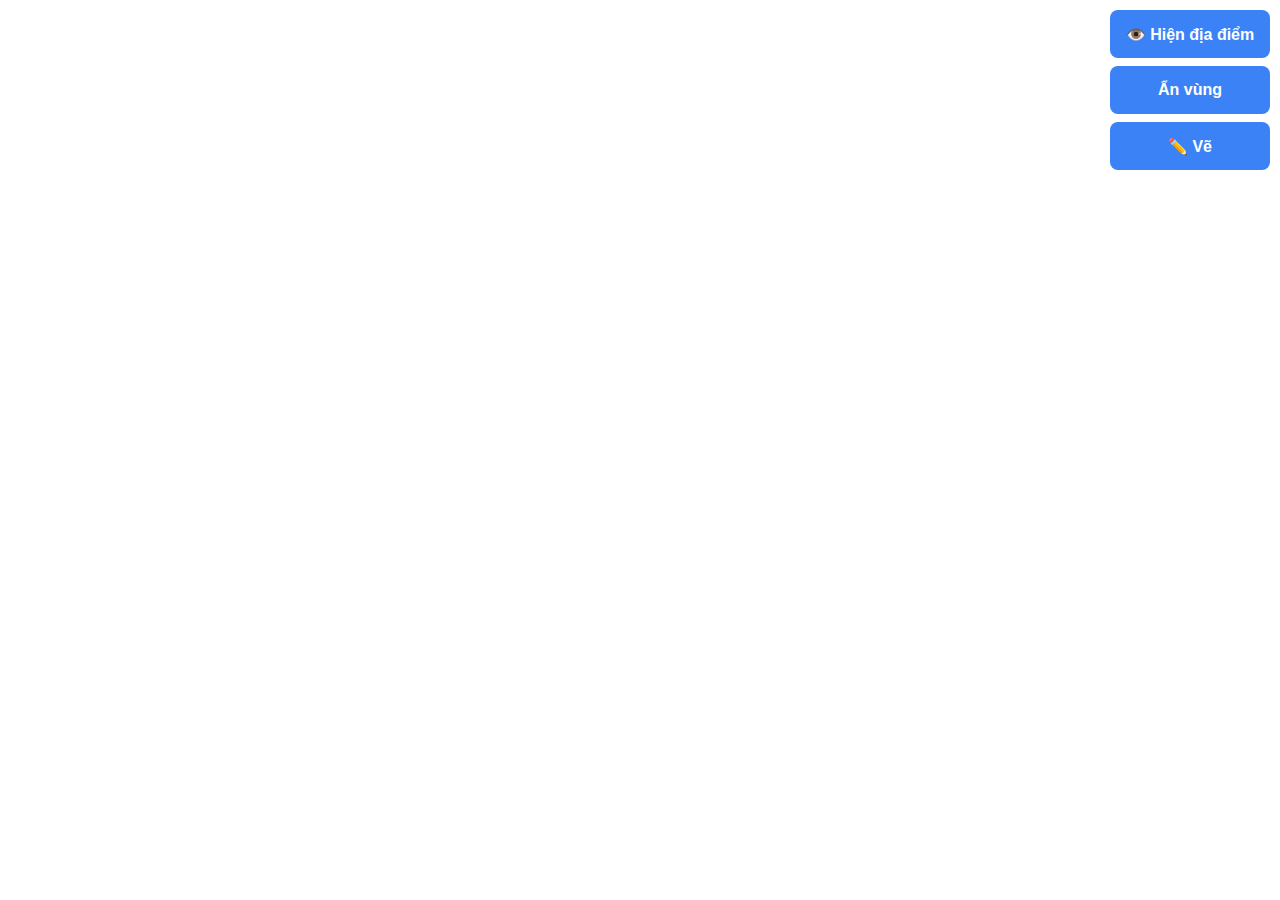
==== lab-1/index.html @ 5f35899e "draw func" ====
<html></html>

<head>
  <meta charset="utf-8" />
  <meta name="viewport" content="initial-scale=1, maximum-scale=1, user-scalable=no" />
  <title>Nhóm 6 - ... </title>
  <style>
    html,
    body,
    #viewDiv {
      padding: 0;
      margin: 0;
      height: 100%;
      width: 100%;
    }
  </style>

  <link rel="stylesheet" href="https://js.arcgis.com/4.15/esri/themes/light/main.css" />
  <link rel="stylesheet" href="./index.css" />
  <script src="https://js.arcgis.com/4.15/"></script>

  <script type="module">
    // import data layers
    import places from "./places/index.js";
    import streets from "./streets/index.js";
    import districts from "./districts/index.js";

    // Debounce function for scroll events
    function debounce(func, delay) {
      let debounceTimeout;
      return function (...args) {
        clearTimeout(debounceTimeout);
        debounceTimeout = setTimeout(() => func.apply(this, args), delay);
      };
    }

    require(["esri/Map", "esri/views/MapView", "esri/Graphic", "esri/layers/GraphicsLayer", "esri/geometry/Polyline"], function (Map, MapView, Graphic, GraphicsLayer, Polyline) {
      // create map
      var map = new Map({
        basemap: "topo-vector",
      });

      // create view
      var view = new MapView({
        container: "viewDiv",
        map: map,
        center: [106.69508635065, 10.851985339727143],
        zoom: 10,
        highlightOptions: {
          color: "rgb(123, 211, 234)",
        },
      });

      // create graphic
      var createGraphic = function (data) {
        return new Graphic({
          geometry: data,
          symbol: data.symbol,
          attributes: data,
          popupTemplate: data.popupTemplate,
        });
      };

      // Tạo lớp huyện (graphicsLayer cho huyện)
      var districtLayer = new GraphicsLayer();
      districts.forEach(function (data) {
        districtLayer.add(createGraphic(data));
      });

      // Hàm xử ẩn/hiện huyện
      var isDistrictVisible = true;
      var toggleAreaButton = document.getElementById('toggleAreaButton');
      toggleAreaButton.addEventListener('click', function () {
        isDistrictVisible = !isDistrictVisible;
        districtLayer.visible = isDistrictVisible;
        toggleAreaButton.textContent = isDistrictVisible ? "Ẩn vùng" : "👁️ Hiện vùng";
      });

      // Thêm lớp huyện vào bản đồ
      map.add(districtLayer);

      var streetLayer = new GraphicsLayer();

      // Thêm lớp vẽ street vào bản đồ
      map.add(streetLayer);

      // add streets
      streets.forEach(function (data) {
        streetLayer.add(createGraphic(data));
      });

      map.add(streetLayer);

      // create points layer
      var pointsLayer = new GraphicsLayer();
      pointsLayer.visible = false; // Hidden initially

      places.forEach(function (place) {
        place.forEach(function (data) {
          pointsLayer.add(createGraphic(data));
        });
      });

      map.add(pointsLayer);


      // Toggle points visibility
      var isPointsVisible = false;
      var toggleButton = document.getElementById('toggleButton');

      toggleButton.addEventListener('click', function () {
        isPointsVisible = !isPointsVisible;
        pointsLayer.visible = isPointsVisible;
        toggleButton.textContent = isPointsVisible ? "Ẩn địa điểm" : "👁️ Hiển địa điểm";
      });

      // Copy text to clipboard function
      function copyTextToClipboard(text) {
        navigator.clipboard.writeText(text).then(
          function () {
            console.log("Copying to clipboard was successful!");
          },
          function (err) {
            console.error("Could not copy text: ", err);
          }
        );
      }

      // Drawing line functionality
      // Drawing line functionality
      var isDrawing = false;
      var polylinePoints = []; // Store clicked points
      var string_points = ""; // String format for clipboard
      var lineGraphic = null; // Reference to the current line graphic
      var lineLayer = new GraphicsLayer();
      map.add(lineLayer);

      // Toggle drawing mode
      drawLineButton.addEventListener('click', function () {
        isDrawing = !isDrawing;
        drawLineButton.textContent = isDrawing ? "✍️ Đang vẽ" : "✏️ Vẽ";

        // Khi kết thúc chế độ vẽ, không reset polylinePoints và string_points.
        // Chỉ cần reset khi người dùng muốn bắt đầu vẽ lại một line mới (không phải khi tắt chế độ vẽ).
        if (!isDrawing) {
          // Bạn có thể giữ nguyên các line đã vẽ trên bản đồ mà không xóa đi.
          // Không xóa lineGraphic ở đây
          console.log("Kết thúc chế độ vẽ, các line vẫn giữ nguyên.");
        }
      });

      // Handle map double-clicks for drawing
      view.on("double-click", function (event) {
        if (isDrawing) {
          event.stopPropagation(); // Prevent default zoom on double-click

          // Get coordinates of clicked point
          const lng = event.mapPoint.longitude.toFixed(8);
          const lat = event.mapPoint.latitude.toFixed(8);
          const point = [lng, lat];

          // Add point to the polyline and string format
          polylinePoints.push([parseFloat(lng), parseFloat(lat)]);
          string_points += `[${lng}, ${lat}],`;

          // Remove the old line if it exists (chỉ xóa line nếu bạn muốn vẽ mới)
          if (lineGraphic) {
            lineLayer.remove(lineGraphic);
          }

          // If there are at least two points, draw the line
          if (polylinePoints.length > 1) {
            var polyline = new Polyline({
              paths: [polylinePoints],
            });

            lineGraphic = new Graphic({
              geometry: polyline,
              symbol: {
                type: "simple-line",
                color: [0, 0, 0], // Black
                width: 1,
              },
            });

            // Add the line to the map
            lineLayer.add(lineGraphic);
          }

          // Copy points to clipboard
          copyTextToClipboard(string_points);
        }
      });

      // Handle Ctrl+Z to undo the last point
      document.addEventListener('keydown', function (event) {
        if (event.ctrlKey && event.key === 'z') {
          if (polylinePoints.length > 0) {
            // Remove the last point from polylinePoints
            polylinePoints.pop();

            // Update the string_points for clipboard
            string_points = polylinePoints.map(pt => `[${pt[0].toFixed(8)}, ${pt[1].toFixed(8)}]`).join(",") + ",";

            // Remove the old line graphic
            if (lineGraphic) {
              lineLayer.remove(lineGraphic);
            }

            // If there are at least two points, draw the updated line
            if (polylinePoints.length > 1) {
              var polyline = new Polyline({
                paths: [polylinePoints],
              });

              lineGraphic = new Graphic({
                geometry: polyline,
                symbol: {
                  type: "simple-line",
                  color: [0, 0, 0], // Black
                  width: 1,
                },
              });

              lineLayer.add(lineGraphic);
            }

            // Update clipboard with new points
            copyTextToClipboard(string_points);
          }
        }
      });


      // Copy text to clipboard function
      // function copyTextToClipboard(text) {
      //   navigator.clipboard.writeText(text).then(
      //     function () {
      //       console.log("Copying to clipboard was successful!");
      //     },
      //     function (err) {
      //       console.error("Could not copy text: ", err);
      //     }
      //   );
      // }
    });
  </script>
</head>

<body>
  <div id="viewDiv"></div>
  <div class="button-action">
    <button id="toggleButton">👁️ Hiện địa điểm</button>
    <button id="toggleAreaButton"> Ẩn vùng</button>
    <button id="drawLineButton">✏️ Vẽ</button>
  </div>
</body>

</html>
---- lab-1/index.css ----
.button-action {
    position: absolute;
    top: 10px;
    right: 10px;
    z-index: 100!important;
    display: grid;
    gap: .5rem;
}

button {
    z-index: 100!important;
    background-color: #3b82f6;
    color: #fff;
    border: none;
    cursor: pointer;
    border-radius: 8px;
    transition: 0.3s;
    padding: 0.25rem;
    width: 10rem;
    height: 3rem;
    font-size: 1rem;
    font-weight: bold;
}

button:hover {
    box-shadow: 0 0 0 5px #3b83f65f;
}
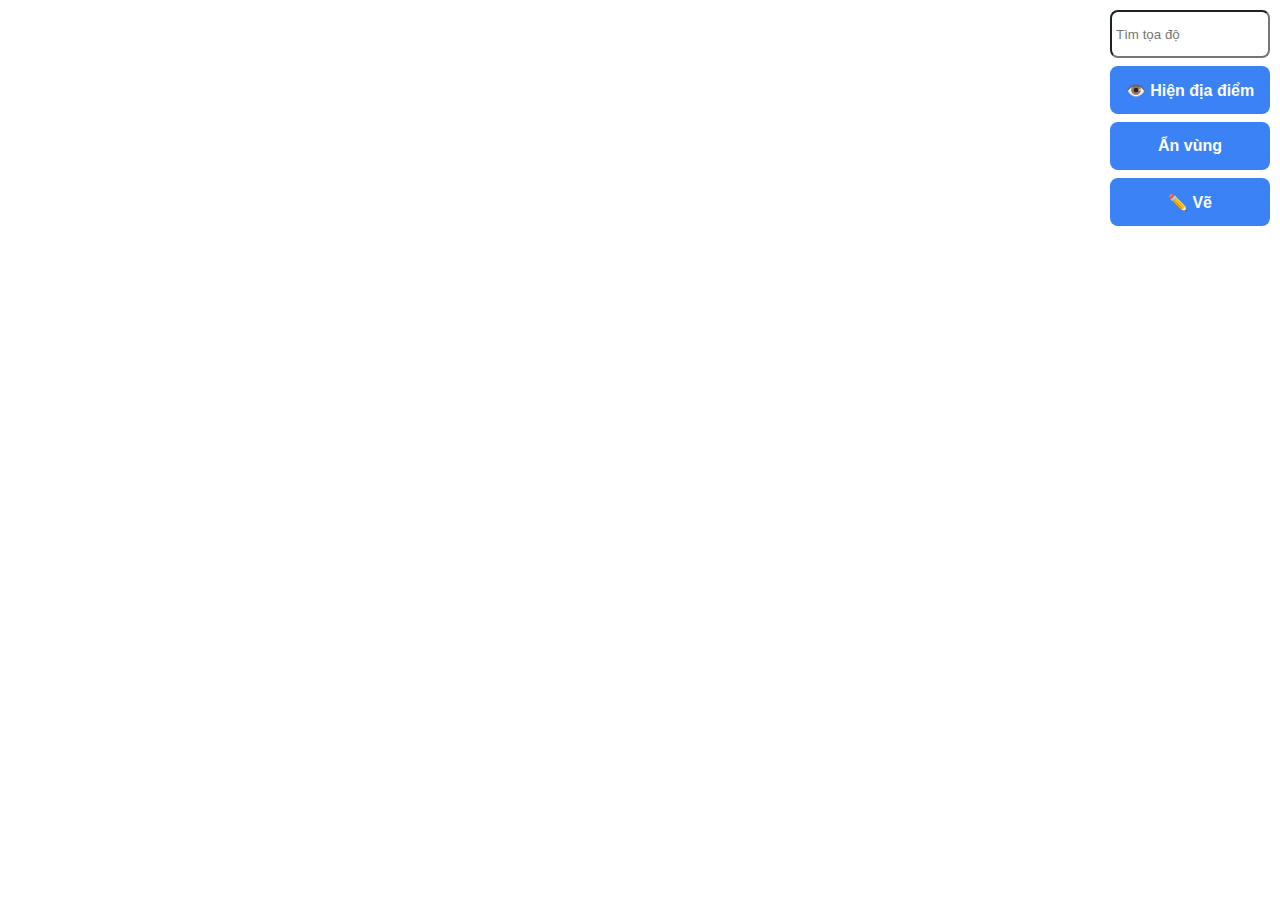
==== commit d1e4e968: "find locate from input" ====
--- a/lab-1/index.html
+++ b/lab-1/index.html
@@ -1,4 +1,6 @@
-<html></html>
+<html>
+
+</html>
 
 <head>
   <meta charset="utf-8" />
@@ -231,6 +233,67 @@
         }
       });
 
+      // Symbol cho điểm tìm kiếm
+      const FINDPLACE_SYMBOL = {
+        type: "simple-marker",
+        color: [255, 0, 0],  // Màu đỏ
+        size: 8,
+        outline: {
+          color: [0, 0, 0],
+          width: 1
+        }
+      };
+
+      // Lớp đồ họa để hiển thị điểm
+      var findPlaceLayer = new GraphicsLayer();
+      map.add(findPlaceLayer);
+
+      // Xử lý sự kiện Enter để tìm tọa độ
+      document.getElementById('findLocated').addEventListener('keypress', function (event) {
+        if (event.key === 'Enter') {
+          var input = event.target.value;
+
+          // Xử lý chuỗi tọa độ và chuyển thành array [lng, lat]
+          try {
+            var coords = JSON.parse(input);
+            if (Array.isArray(coords) && coords.length === 2) {
+              var lng = parseFloat(coords[0]);
+              var lat = parseFloat(coords[1]);
+
+              if (!isNaN(lng) && !isNaN(lat)) {
+                // Xóa các điểm trước đó nếu có
+                findPlaceLayer.removeAll();
+
+                // Tạo điểm mới với tọa độ được nhập
+                var pointGraphic = new Graphic({
+                  geometry: {
+                    type: "point",
+                    longitude: lng,
+                    latitude: lat
+                  },
+                  symbol: FINDPLACE_SYMBOL
+                });
+
+                // Thêm điểm vào layer và hiển thị
+                findPlaceLayer.add(pointGraphic);
+
+                // Zoom tới vị trí điểm vừa tìm
+                view.goTo({
+                  center: [lng, lat],
+                  zoom: 15  // Bạn có thể thay đổi mức zoom tùy ý
+                });
+              } else {
+                alert("Tọa độ không hợp lệ");
+              }
+            } else {
+              alert("Vui lòng nhập tọa độ đúng định dạng [lng, lat]");
+            }
+          } catch (error) {
+            alert("Lỗi khi phân tích tọa độ. Vui lòng nhập tọa độ dưới dạng [lng, lat]");
+          }
+        }
+      });
+
 
       // Copy text to clipboard function
       // function copyTextToClipboard(text) {
@@ -250,6 +313,7 @@
 <body>
   <div id="viewDiv"></div>
   <div class="button-action">
+    <input id="findLocated" name="findLocated" placeholder="Tìm tọa độ" />
     <button id="toggleButton">👁️ Hiện địa điểm</button>
     <button id="toggleAreaButton"> Ẩn vùng</button>
     <button id="drawLineButton">✏️ Vẽ</button>
--- a/lab-1/index.css
+++ b/lab-1/index.css
@@ -2,13 +2,20 @@
     position: absolute;
     top: 10px;
     right: 10px;
-    z-index: 100!important;
+    z-index: 100 !important;
     display: grid;
     gap: .5rem;
 }
 
+input {
+    width: 10rem;
+    height: 3rem;
+    border-radius: 8px;
+    padding: 0.25rem;
+}
+
 button {
-    z-index: 100!important;
+    z-index: 100 !important;
     background-color: #3b82f6;
     color: #fff;
     border: none;
@@ -24,4 +31,4 @@
 
 button:hover {
     box-shadow: 0 0 0 5px #3b83f65f;
-}
+}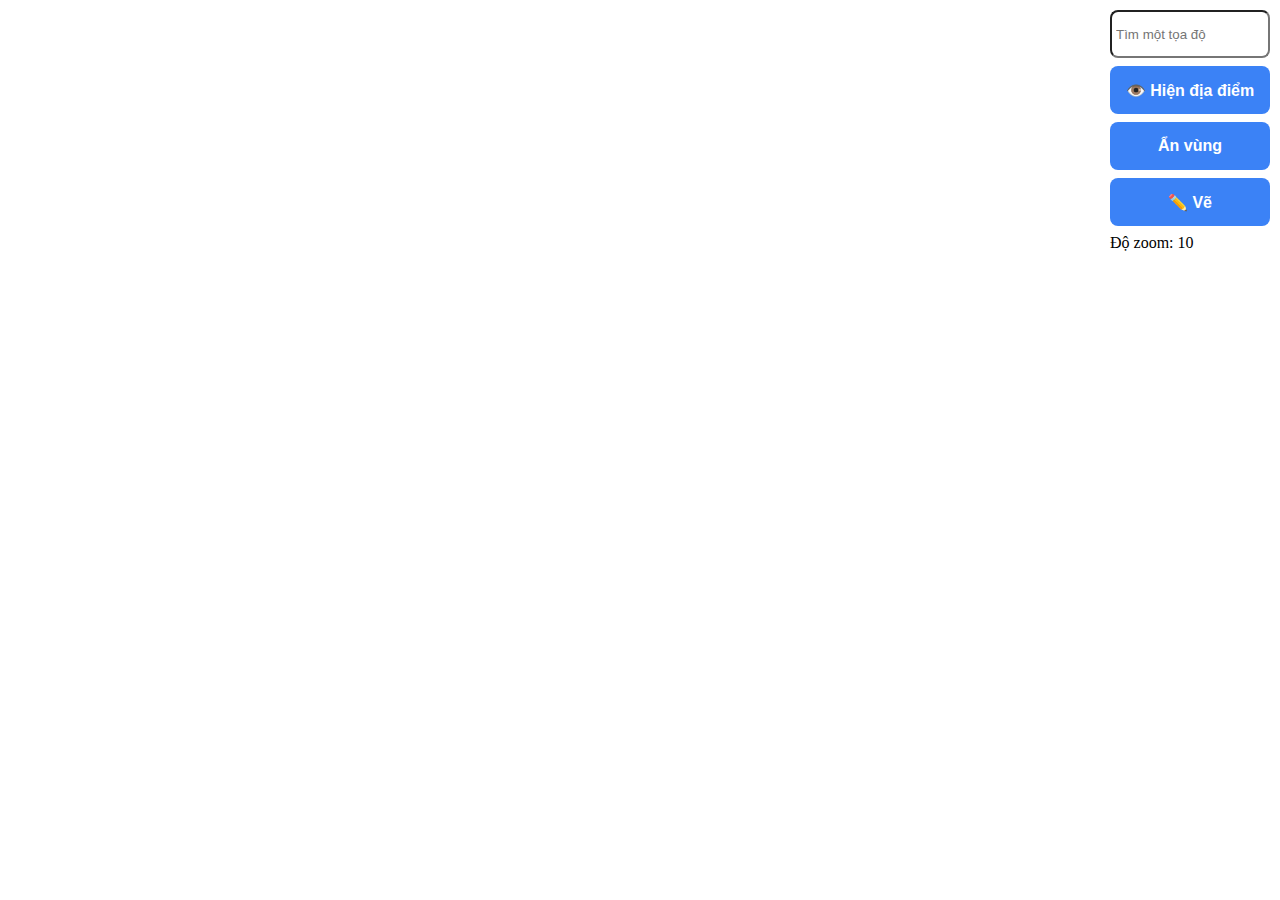
==== commit ad25e198: "zoom listener" ====
--- a/lab-1/index.html
+++ b/lab-1/index.html
@@ -5,7 +5,7 @@
 <head>
   <meta charset="utf-8" />
   <meta name="viewport" content="initial-scale=1, maximum-scale=1, user-scalable=no" />
-  <title>Nhóm 6 - ... </title>
+  <title>IE402.P11.Group6.Lab1 </title>
   <style>
     html,
     body,
@@ -53,6 +53,14 @@
         },
       });
 
+      // Hiển thị độ zoom
+      var zoomSizeElement = document.getElementById('zoomSize');
+
+      // Lắng nghe sự kiện zoom và cập nhật độ zoom
+      view.watch("zoom", function () {
+        zoomSizeElement.textContent = `Độ zoom: ${view.zoom.toFixed(2)}`;
+      });
+
       // create graphic
       var createGraphic = function (data) {
         return new Graphic({
@@ -151,10 +159,10 @@
         }
       });
 
-      // Handle map double-clicks for drawing
-      view.on("double-click", function (event) {
+      // Handle map clicks for drawing
+      view.on("click", function (event) {
         if (isDrawing) {
-          event.stopPropagation(); // Prevent default zoom on double-click
+          event.stopPropagation(); // Prevent default zoom on click
 
           // Get coordinates of clicked point
           const lng = event.mapPoint.longitude.toFixed(8);
@@ -313,10 +321,11 @@
 <body>
   <div id="viewDiv"></div>
   <div class="button-action">
-    <input id="findLocated" name="findLocated" placeholder="Tìm tọa độ" />
+    <input id="findLocated" name="findLocated" placeholder="Tìm một tọa độ" />
     <button id="toggleButton">👁️ Hiện địa điểm</button>
     <button id="toggleAreaButton"> Ẩn vùng</button>
     <button id="drawLineButton">✏️ Vẽ</button>
+    <span id="zoomSize">Độ zoom: 10</span>
   </div>
 </body>
 
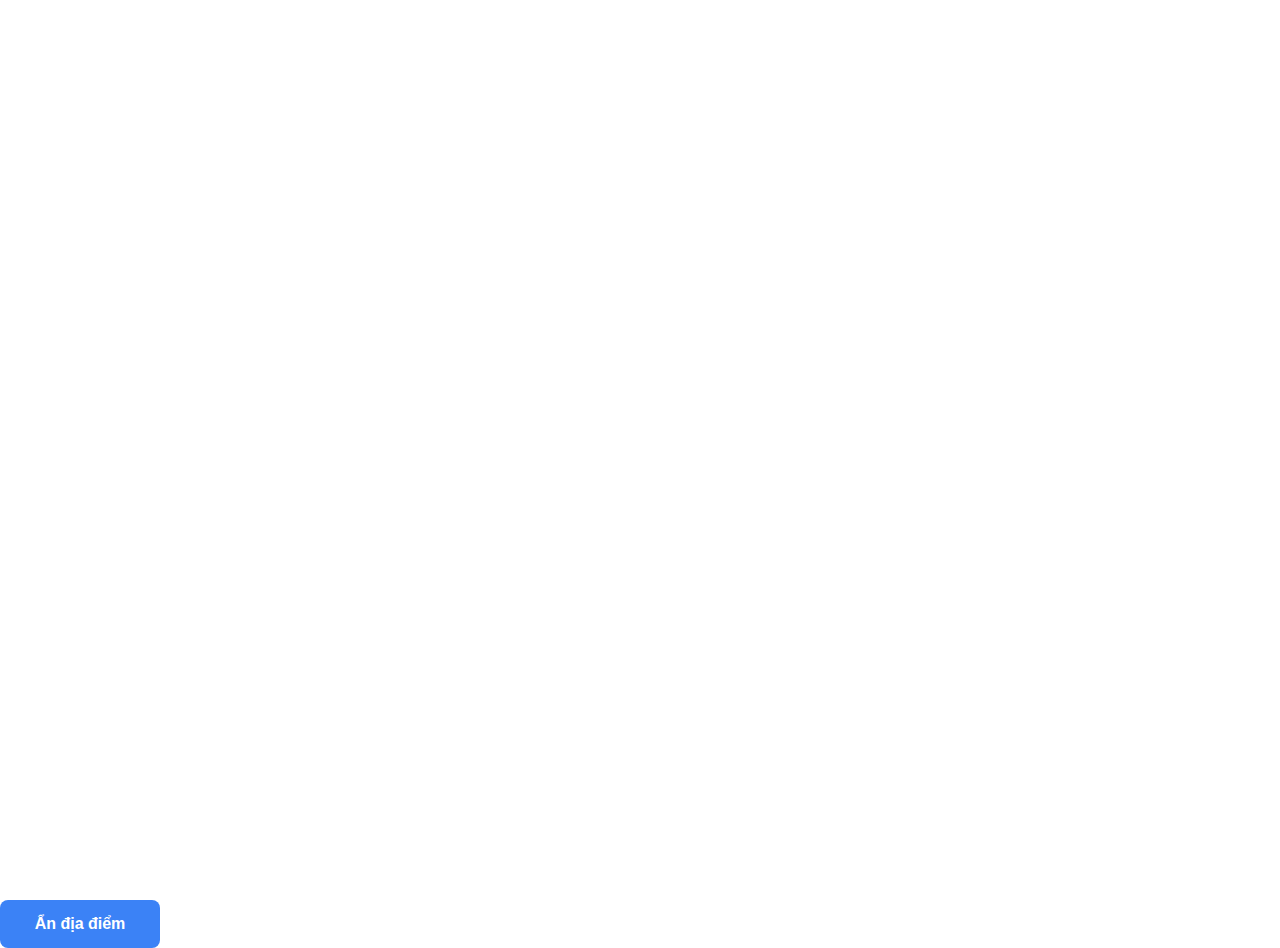
==== commit 274e81b6: "add final 4 district" ====
--- a/lab-1/index.html
+++ b/lab-1/index.html
@@ -1,332 +1,172 @@
 <html>
+  <head>
+    <meta charset="utf-8" />
+    <meta
+      name="viewport"
+      content="initial-scale=1, maximum-scale=1, user-scalable=no"
+    />
+    <title>Nhóm 6 - ...</title>
+    <style>
+      html,
+      body,
+      #viewDiv {
+        padding: 0;
+        margin: 0;
+        height: 100%;
+        width: 100%;
+      }
+    </style>
 
-</html>
+    <link
+      rel="stylesheet"
+      href="https://js.arcgis.com/4.15/esri/themes/light/main.css"
+    />
+    <link rel="stylesheet" href="./index.css" />
+    <script src="https://js.arcgis.com/4.15/"></script>
 
-<head>
-  <meta charset="utf-8" />
-  <meta name="viewport" content="initial-scale=1, maximum-scale=1, user-scalable=no" />
-  <title>IE402.P11.Group6.Lab1 </title>
-  <style>
-    html,
-    body,
-    #viewDiv {
-      padding: 0;
-      margin: 0;
-      height: 100%;
-      width: 100%;
-    }
-  </style>
+    <script type="module">
+      // import
+      // import schools from "./schools/index.js";
+      import places from "./places/index.js";
+      import streets from "./streets/index.js";
+      import districts from "./districts/index.js";
+      import cities from "./cities/index.js";
+      import towns from "./towns/index.js";
 
-  <link rel="stylesheet" href="https://js.arcgis.com/4.15/esri/themes/light/main.css" />
-  <link rel="stylesheet" href="./index.css" />
-  <script src="https://js.arcgis.com/4.15/"></script>
+      // Debounce function for scroll events
+      function debounce(func, delay) {
+        let debounceTimeout;
+        return function (...args) {
+          clearTimeout(debounceTimeout);
+          debounceTimeout = setTimeout(() => func.apply(this, args), delay);
+        };
+      }
 
-  <script type="module">
-    // import data layers
-    import places from "./places/index.js";
-    import streets from "./streets/index.js";
-    import districts from "./districts/index.js";
+      require([
+        "esri/Map",
+        "esri/views/MapView",
+        "esri/Graphic",
+        "esri/layers/GraphicsLayer",
+      ], function (Map, MapView, Graphic, GraphicsLayer) {
+        // create map
+        var map = new Map({
+          basemap: "topo-vector",
+        });
 
-    // Debounce function for scroll events
-    function debounce(func, delay) {
-      let debounceTimeout;
-      return function (...args) {
-        clearTimeout(debounceTimeout);
-        debounceTimeout = setTimeout(() => func.apply(this, args), delay);
-      };
-    }
+        // enable mouse event on map
+        map.on("load", function () {
+          map.graphics.enableMouseEvents();
+        });
 
-    require(["esri/Map", "esri/views/MapView", "esri/Graphic", "esri/layers/GraphicsLayer", "esri/geometry/Polyline"], function (Map, MapView, Graphic, GraphicsLayer, Polyline) {
-      // create map
-      var map = new Map({
-        basemap: "topo-vector",
-      });
+        // create view
+        var view = new MapView({
+          container: "viewDiv",
+          map: map,
+          center: [106.69508635065, 10.851985339727143],
+          zoom: 10,
+          highlightOptions: {
+            color: "rgb(123, 211, 234)",
+          },
+        });
 
-      // create view
-      var view = new MapView({
-        container: "viewDiv",
-        map: map,
-        center: [106.69508635065, 10.851985339727143],
-        zoom: 10,
-        highlightOptions: {
-          color: "rgb(123, 211, 234)",
-        },
-      });
+        // create graphic
+        var createGraphic = function (data) {
+          return new Graphic({
+            geometry: data,
+            symbol: data.symbol,
+            attributes: data,
+            popupTemplate: data.popupTemplate,
+          });
+        };
 
-      // Hiển thị độ zoom
-      var zoomSizeElement = document.getElementById('zoomSize');
+        // create graphics layer
+        var graphicsLayer = new GraphicsLayer();
 
-      // Lắng nghe sự kiện zoom và cập nhật độ zoom
-      view.watch("zoom", function () {
-        zoomSizeElement.textContent = `Độ zoom: ${view.zoom.toFixed(2)}`;
-      });
+        // add districts
+        districts.forEach(function (data) {
+          graphicsLayer.add(createGraphic(data));
+        });
 
-      // create graphic
-      var createGraphic = function (data) {
-        return new Graphic({
-          geometry: data,
-          symbol: data.symbol,
-          attributes: data,
-          popupTemplate: data.popupTemplate,
+        // add streets
+        streets.forEach(function (data) {
+          graphicsLayer.add(createGraphic(data));
         });
-      };
 
-      // Tạo lớp huyện (graphicsLayer cho huyện)
-      var districtLayer = new GraphicsLayer();
-      districts.forEach(function (data) {
-        districtLayer.add(createGraphic(data));
-      });
+        map.add(graphicsLayer);
 
-      // Hàm xử ẩn/hiện huyện
-      var isDistrictVisible = true;
-      var toggleAreaButton = document.getElementById('toggleAreaButton');
-      toggleAreaButton.addEventListener('click', function () {
-        isDistrictVisible = !isDistrictVisible;
-        districtLayer.visible = isDistrictVisible;
-        toggleAreaButton.textContent = isDistrictVisible ? "Ẩn vùng" : "👁️ Hiện vùng";
-      });
+        // create points layer
+        // Tạo pointsLayer
+        var pointsLayer = new GraphicsLayer();
+        pointsLayer.visible = false; // Ẩn các điểm ban đầu
 
-      // Thêm lớp huyện vào bản đồ
-      map.add(districtLayer);
+        places.forEach(function (place) {
+          place.forEach(function (data) {
+            pointsLayer.add(createGraphic(data));
+          });
+        });
 
-      var streetLayer = new GraphicsLayer();
+        map.add(pointsLayer);
 
-      // Thêm lớp vẽ street vào bản đồ
-      map.add(streetLayer);
+        // Xử lý ẩn/hiển điểm
+        var isPointsVisible = false; // Ban đầu, các điểm bị ẩn
+        var toggleButton = document.getElementById("toggleButton");
 
-      // add streets
-      streets.forEach(function (data) {
-        streetLayer.add(createGraphic(data));
-      });
+        toggleButton.addEventListener("click", function () {
+          isPointsVisible = !isPointsVisible; // Chuyển đổi trạng thái
+          pointsLayer.visible = isPointsVisible; // Cập nhật trạng thái visible của layer
 
-      map.add(streetLayer);
+          // Cập nhật nút theo trạng thái
+          toggleButton.textContent = isPointsVisible
+            ? "Ẩn địa điểm"
+            : "Hiển địa điểm";
+        });
 
-      // create points layer
-      var pointsLayer = new GraphicsLayer();
-      pointsLayer.visible = false; // Hidden initially
+        // hide pont layer when zoom out
+        const MIN_ZOOM_TO_SHOW_POINTS = 11;
+        // view.watch("zoom", debounce(function (newValue) {
+        //   pointsLayer.visible = newValue >= MIN_ZOOM_TO_SHOW_POINTS;
+        // }, 500)); // Adjust delay as needed
 
-      places.forEach(function (place) {
-        place.forEach(function (data) {
-          pointsLayer.add(createGraphic(data));
+        // get point
+        // var map;
+        var list_points = [];
+        var string_points = "";
+
+        function copyTextToClipboard(text) {
+          if (!navigator.clipboard) {
+            fallbackCopyTextToClipboard(text);
+            return;
+          }
+          navigator.clipboard.writeText(text).then(
+            function () {
+              console.log("Async: Copying to clipboard was successful!");
+            },
+            function (err) {
+              console.error("Async: Could not copy text: ", err);
+            }
+          );
+        }
+
+        view.popup.autoOpenEnabled = true; // Disable the default popup behavior
+        view.on("click", function (event) {
+          view.hitTest(event).then(function (hitTestResults) {
+            if (!hitTestResults.results) return;
+
+            const lng = event.mapPoint.longitude.toFixed(8);
+            const lat = event.mapPoint.latitude.toFixed(8);
+            // list_points.push([lng, lat]);
+            string_points += "[" + lng + ", " + lat + "],";
+            // copyTextToClipboard("[" + lng + ", " + lat + "],");
+            copyTextToClipboard(string_points);
+          });
         });
       });
+    </script>
+  </head>
 
-      map.add(pointsLayer);
-
-
-      // Toggle points visibility
-      var isPointsVisible = false;
-      var toggleButton = document.getElementById('toggleButton');
-
-      toggleButton.addEventListener('click', function () {
-        isPointsVisible = !isPointsVisible;
-        pointsLayer.visible = isPointsVisible;
-        toggleButton.textContent = isPointsVisible ? "Ẩn địa điểm" : "👁️ Hiển địa điểm";
-      });
-
-      // Copy text to clipboard function
-      function copyTextToClipboard(text) {
-        navigator.clipboard.writeText(text).then(
-          function () {
-            console.log("Copying to clipboard was successful!");
-          },
-          function (err) {
-            console.error("Could not copy text: ", err);
-          }
-        );
-      }
-
-      // Drawing line functionality
-      // Drawing line functionality
-      var isDrawing = false;
-      var polylinePoints = []; // Store clicked points
-      var string_points = ""; // String format for clipboard
-      var lineGraphic = null; // Reference to the current line graphic
-      var lineLayer = new GraphicsLayer();
-      map.add(lineLayer);
-
-      // Toggle drawing mode
-      drawLineButton.addEventListener('click', function () {
-        isDrawing = !isDrawing;
-        drawLineButton.textContent = isDrawing ? "✍️ Đang vẽ" : "✏️ Vẽ";
-
-        // Khi kết thúc chế độ vẽ, không reset polylinePoints và string_points.
-        // Chỉ cần reset khi người dùng muốn bắt đầu vẽ lại một line mới (không phải khi tắt chế độ vẽ).
-        if (!isDrawing) {
-          // Bạn có thể giữ nguyên các line đã vẽ trên bản đồ mà không xóa đi.
-          // Không xóa lineGraphic ở đây
-          console.log("Kết thúc chế độ vẽ, các line vẫn giữ nguyên.");
-        }
-      });
-
-      // Handle map clicks for drawing
-      view.on("click", function (event) {
-        if (isDrawing) {
-          event.stopPropagation(); // Prevent default zoom on click
-
-          // Get coordinates of clicked point
-          const lng = event.mapPoint.longitude.toFixed(8);
-          const lat = event.mapPoint.latitude.toFixed(8);
-          const point = [lng, lat];
-
-          // Add point to the polyline and string format
-          polylinePoints.push([parseFloat(lng), parseFloat(lat)]);
-          string_points += `[${lng}, ${lat}],`;
-
-          // Remove the old line if it exists (chỉ xóa line nếu bạn muốn vẽ mới)
-          if (lineGraphic) {
-            lineLayer.remove(lineGraphic);
-          }
-
-          // If there are at least two points, draw the line
-          if (polylinePoints.length > 1) {
-            var polyline = new Polyline({
-              paths: [polylinePoints],
-            });
-
-            lineGraphic = new Graphic({
-              geometry: polyline,
-              symbol: {
-                type: "simple-line",
-                color: [0, 0, 0], // Black
-                width: 1,
-              },
-            });
-
-            // Add the line to the map
-            lineLayer.add(lineGraphic);
-          }
-
-          // Copy points to clipboard
-          copyTextToClipboard(string_points);
-        }
-      });
-
-      // Handle Ctrl+Z to undo the last point
-      document.addEventListener('keydown', function (event) {
-        if (event.ctrlKey && event.key === 'z') {
-          if (polylinePoints.length > 0) {
-            // Remove the last point from polylinePoints
-            polylinePoints.pop();
-
-            // Update the string_points for clipboard
-            string_points = polylinePoints.map(pt => `[${pt[0].toFixed(8)}, ${pt[1].toFixed(8)}]`).join(",") + ",";
-
-            // Remove the old line graphic
-            if (lineGraphic) {
-              lineLayer.remove(lineGraphic);
-            }
-
-            // If there are at least two points, draw the updated line
-            if (polylinePoints.length > 1) {
-              var polyline = new Polyline({
-                paths: [polylinePoints],
-              });
-
-              lineGraphic = new Graphic({
-                geometry: polyline,
-                symbol: {
-                  type: "simple-line",
-                  color: [0, 0, 0], // Black
-                  width: 1,
-                },
-              });
-
-              lineLayer.add(lineGraphic);
-            }
-
-            // Update clipboard with new points
-            copyTextToClipboard(string_points);
-          }
-        }
-      });
-
-      // Symbol cho điểm tìm kiếm
-      const FINDPLACE_SYMBOL = {
-        type: "simple-marker",
-        color: [255, 0, 0],  // Màu đỏ
-        size: 8,
-        outline: {
-          color: [0, 0, 0],
-          width: 1
-        }
-      };
-
-      // Lớp đồ họa để hiển thị điểm
-      var findPlaceLayer = new GraphicsLayer();
-      map.add(findPlaceLayer);
-
-      // Xử lý sự kiện Enter để tìm tọa độ
-      document.getElementById('findLocated').addEventListener('keypress', function (event) {
-        if (event.key === 'Enter') {
-          var input = event.target.value;
-
-          // Xử lý chuỗi tọa độ và chuyển thành array [lng, lat]
-          try {
-            var coords = JSON.parse(input);
-            if (Array.isArray(coords) && coords.length === 2) {
-              var lng = parseFloat(coords[0]);
-              var lat = parseFloat(coords[1]);
-
-              if (!isNaN(lng) && !isNaN(lat)) {
-                // Xóa các điểm trước đó nếu có
-                findPlaceLayer.removeAll();
-
-                // Tạo điểm mới với tọa độ được nhập
-                var pointGraphic = new Graphic({
-                  geometry: {
-                    type: "point",
-                    longitude: lng,
-                    latitude: lat
-                  },
-                  symbol: FINDPLACE_SYMBOL
-                });
-
-                // Thêm điểm vào layer và hiển thị
-                findPlaceLayer.add(pointGraphic);
-
-                // Zoom tới vị trí điểm vừa tìm
-                view.goTo({
-                  center: [lng, lat],
-                  zoom: 15  // Bạn có thể thay đổi mức zoom tùy ý
-                });
-              } else {
-                alert("Tọa độ không hợp lệ");
-              }
-            } else {
-              alert("Vui lòng nhập tọa độ đúng định dạng [lng, lat]");
-            }
-          } catch (error) {
-            alert("Lỗi khi phân tích tọa độ. Vui lòng nhập tọa độ dưới dạng [lng, lat]");
-          }
-        }
-      });
-
-
-      // Copy text to clipboard function
-      // function copyTextToClipboard(text) {
-      //   navigator.clipboard.writeText(text).then(
-      //     function () {
-      //       console.log("Copying to clipboard was successful!");
-      //     },
-      //     function (err) {
-      //       console.error("Could not copy text: ", err);
-      //     }
-      //   );
-      // }
-    });
-  </script>
-</head>
-
-<body>
-  <div id="viewDiv"></div>
-  <div class="button-action">
-    <input id="findLocated" name="findLocated" placeholder="Tìm một tọa độ" />
-    <button id="toggleButton">👁️ Hiện địa điểm</button>
-    <button id="toggleAreaButton"> Ẩn vùng</button>
-    <button id="drawLineButton">✏️ Vẽ</button>
-    <span id="zoomSize">Độ zoom: 10</span>
-  </div>
-</body>
-
-</html>+  <body>
+    <div id="viewDiv"></div>
+    <button id="toggleButton">Ẩn địa điểm</button>
+  </body>
+  <script></script>
+</html>
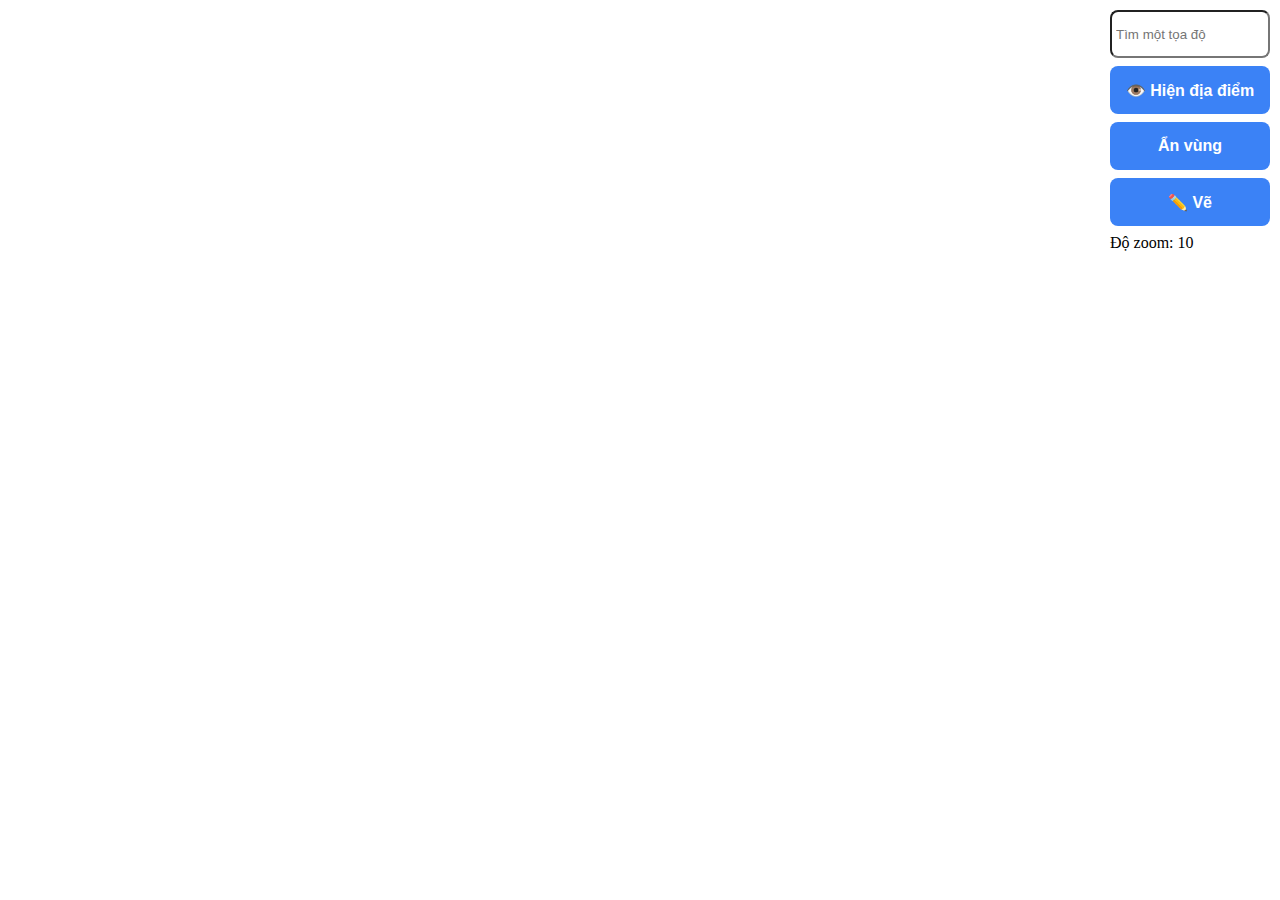
==== commit 3e3430e7: "resolve confict in index.html" ====
--- a/lab-1/index.html
+++ b/lab-1/index.html
@@ -1,172 +1,332 @@
 <html>
-  <head>
-    <meta charset="utf-8" />
-    <meta
-      name="viewport"
-      content="initial-scale=1, maximum-scale=1, user-scalable=no"
-    />
-    <title>Nhóm 6 - ...</title>
-    <style>
-      html,
-      body,
-      #viewDiv {
-        padding: 0;
-        margin: 0;
-        height: 100%;
-        width: 100%;
+
+</html>
+
+<head>
+  <meta charset="utf-8" />
+  <meta name="viewport" content="initial-scale=1, maximum-scale=1, user-scalable=no" />
+  <title>IE402.P11.Group6.Lab1 </title>
+  <style>
+    html,
+    body,
+    #viewDiv {
+      padding: 0;
+      margin: 0;
+      height: 100%;
+      width: 100%;
+    }
+  </style>
+
+  <link rel="stylesheet" href="https://js.arcgis.com/4.15/esri/themes/light/main.css" />
+  <link rel="stylesheet" href="./index.css" />
+  <script src="https://js.arcgis.com/4.15/"></script>
+
+  <script type="module">
+    // import data layers
+    import places from "./places/index.js";
+    import streets from "./streets/index.js";
+    import districts from "./districts/index.js";
+
+    // Debounce function for scroll events
+    function debounce(func, delay) {
+      let debounceTimeout;
+      return function (...args) {
+        clearTimeout(debounceTimeout);
+        debounceTimeout = setTimeout(() => func.apply(this, args), delay);
+      };
+    }
+
+    require(["esri/Map", "esri/views/MapView", "esri/Graphic", "esri/layers/GraphicsLayer", "esri/geometry/Polyline"], function (Map, MapView, Graphic, GraphicsLayer, Polyline) {
+      // create map
+      var map = new Map({
+        basemap: "topo-vector",
+      });
+
+      // create view
+      var view = new MapView({
+        container: "viewDiv",
+        map: map,
+        center: [106.69508635065, 10.851985339727143],
+        zoom: 10,
+        highlightOptions: {
+          color: "rgb(123, 211, 234)",
+        },
+      });
+
+      // Hiển thị độ zoom
+      var zoomSizeElement = document.getElementById('zoomSize');
+
+      // Lắng nghe sự kiện zoom và cập nhật độ zoom
+      view.watch("zoom", function () {
+        zoomSizeElement.textContent = `Độ zoom: ${view.zoom.toFixed(2)}`;
+      });
+
+      // create graphic
+      var createGraphic = function (data) {
+        return new Graphic({
+          geometry: data,
+          symbol: data.symbol,
+          attributes: data,
+          popupTemplate: data.popupTemplate,
+        });
+      };
+
+      // Tạo lớp huyện (graphicsLayer cho huyện)
+      var districtLayer = new GraphicsLayer();
+      districts.forEach(function (data) {
+        districtLayer.add(createGraphic(data));
+      });
+
+      // Hàm xử ẩn/hiện huyện
+      var isDistrictVisible = true;
+      var toggleAreaButton = document.getElementById('toggleAreaButton');
+      toggleAreaButton.addEventListener('click', function () {
+        isDistrictVisible = !isDistrictVisible;
+        districtLayer.visible = isDistrictVisible;
+        toggleAreaButton.textContent = isDistrictVisible ? "Ẩn vùng" : "👁️ Hiện vùng";
+      });
+
+      // Thêm lớp huyện vào bản đồ
+      map.add(districtLayer);
+
+      var streetLayer = new GraphicsLayer();
+
+      // Thêm lớp vẽ street vào bản đồ
+      map.add(streetLayer);
+
+      // add streets
+      streets.forEach(function (data) {
+        streetLayer.add(createGraphic(data));
+      });
+
+      map.add(streetLayer);
+
+      // create points layer
+      var pointsLayer = new GraphicsLayer();
+      pointsLayer.visible = false; // Hidden initially
+
+      places.forEach(function (place) {
+        place.forEach(function (data) {
+          pointsLayer.add(createGraphic(data));
+        });
+      });
+
+      map.add(pointsLayer);
+
+
+      // Toggle points visibility
+      var isPointsVisible = false;
+      var toggleButton = document.getElementById('toggleButton');
+
+      toggleButton.addEventListener('click', function () {
+        isPointsVisible = !isPointsVisible;
+        pointsLayer.visible = isPointsVisible;
+        toggleButton.textContent = isPointsVisible ? "Ẩn địa điểm" : "👁️ Hiển địa điểm";
+      });
+
+      // Copy text to clipboard function
+      function copyTextToClipboard(text) {
+        navigator.clipboard.writeText(text).then(
+          function () {
+            console.log("Copying to clipboard was successful!");
+          },
+          function (err) {
+            console.error("Could not copy text: ", err);
+          }
+        );
       }
-    </style>
-
-    <link
-      rel="stylesheet"
-      href="https://js.arcgis.com/4.15/esri/themes/light/main.css"
-    />
-    <link rel="stylesheet" href="./index.css" />
-    <script src="https://js.arcgis.com/4.15/"></script>
-
-    <script type="module">
-      // import
-      // import schools from "./schools/index.js";
-      import places from "./places/index.js";
-      import streets from "./streets/index.js";
-      import districts from "./districts/index.js";
-      import cities from "./cities/index.js";
-      import towns from "./towns/index.js";
-
-      // Debounce function for scroll events
-      function debounce(func, delay) {
-        let debounceTimeout;
-        return function (...args) {
-          clearTimeout(debounceTimeout);
-          debounceTimeout = setTimeout(() => func.apply(this, args), delay);
-        };
-      }
-
-      require([
-        "esri/Map",
-        "esri/views/MapView",
-        "esri/Graphic",
-        "esri/layers/GraphicsLayer",
-      ], function (Map, MapView, Graphic, GraphicsLayer) {
-        // create map
-        var map = new Map({
-          basemap: "topo-vector",
-        });
-
-        // enable mouse event on map
-        map.on("load", function () {
-          map.graphics.enableMouseEvents();
-        });
-
-        // create view
-        var view = new MapView({
-          container: "viewDiv",
-          map: map,
-          center: [106.69508635065, 10.851985339727143],
-          zoom: 10,
-          highlightOptions: {
-            color: "rgb(123, 211, 234)",
-          },
-        });
-
-        // create graphic
-        var createGraphic = function (data) {
-          return new Graphic({
-            geometry: data,
-            symbol: data.symbol,
-            attributes: data,
-            popupTemplate: data.popupTemplate,
-          });
-        };
-
-        // create graphics layer
-        var graphicsLayer = new GraphicsLayer();
-
-        // add districts
-        districts.forEach(function (data) {
-          graphicsLayer.add(createGraphic(data));
-        });
-
-        // add streets
-        streets.forEach(function (data) {
-          graphicsLayer.add(createGraphic(data));
-        });
-
-        map.add(graphicsLayer);
-
-        // create points layer
-        // Tạo pointsLayer
-        var pointsLayer = new GraphicsLayer();
-        pointsLayer.visible = false; // Ẩn các điểm ban đầu
-
-        places.forEach(function (place) {
-          place.forEach(function (data) {
-            pointsLayer.add(createGraphic(data));
-          });
-        });
-
-        map.add(pointsLayer);
-
-        // Xử lý ẩn/hiển điểm
-        var isPointsVisible = false; // Ban đầu, các điểm bị ẩn
-        var toggleButton = document.getElementById("toggleButton");
-
-        toggleButton.addEventListener("click", function () {
-          isPointsVisible = !isPointsVisible; // Chuyển đổi trạng thái
-          pointsLayer.visible = isPointsVisible; // Cập nhật trạng thái visible của layer
-
-          // Cập nhật nút theo trạng thái
-          toggleButton.textContent = isPointsVisible
-            ? "Ẩn địa điểm"
-            : "Hiển địa điểm";
-        });
-
-        // hide pont layer when zoom out
-        const MIN_ZOOM_TO_SHOW_POINTS = 11;
-        // view.watch("zoom", debounce(function (newValue) {
-        //   pointsLayer.visible = newValue >= MIN_ZOOM_TO_SHOW_POINTS;
-        // }, 500)); // Adjust delay as needed
-
-        // get point
-        // var map;
-        var list_points = [];
-        var string_points = "";
-
-        function copyTextToClipboard(text) {
-          if (!navigator.clipboard) {
-            fallbackCopyTextToClipboard(text);
-            return;
-          }
-          navigator.clipboard.writeText(text).then(
-            function () {
-              console.log("Async: Copying to clipboard was successful!");
-            },
-            function (err) {
-              console.error("Async: Could not copy text: ", err);
+
+      // Drawing line functionality
+      // Drawing line functionality
+      var isDrawing = false;
+      var polylinePoints = []; // Store clicked points
+      var string_points = ""; // String format for clipboard
+      var lineGraphic = null; // Reference to the current line graphic
+      var lineLayer = new GraphicsLayer();
+      map.add(lineLayer);
+
+      // Toggle drawing mode
+      drawLineButton.addEventListener('click', function () {
+        isDrawing = !isDrawing;
+        drawLineButton.textContent = isDrawing ? "✍️ Đang vẽ" : "✏️ Vẽ";
+
+        // Khi kết thúc chế độ vẽ, không reset polylinePoints và string_points.
+        // Chỉ cần reset khi người dùng muốn bắt đầu vẽ lại một line mới (không phải khi tắt chế độ vẽ).
+        if (!isDrawing) {
+          // Bạn có thể giữ nguyên các line đã vẽ trên bản đồ mà không xóa đi.
+          // Không xóa lineGraphic ở đây
+          console.log("Kết thúc chế độ vẽ, các line vẫn giữ nguyên.");
+        }
+      });
+
+      // Handle map clicks for drawing
+      view.on("click", function (event) {
+        if (isDrawing) {
+          event.stopPropagation(); // Prevent default zoom on click
+
+          // Get coordinates of clicked point
+          const lng = event.mapPoint.longitude.toFixed(8);
+          const lat = event.mapPoint.latitude.toFixed(8);
+          const point = [lng, lat];
+
+          // Add point to the polyline and string format
+          polylinePoints.push([parseFloat(lng), parseFloat(lat)]);
+          string_points += `[${lng}, ${lat}],`;
+
+          // Remove the old line if it exists (chỉ xóa line nếu bạn muốn vẽ mới)
+          if (lineGraphic) {
+            lineLayer.remove(lineGraphic);
+          }
+
+          // If there are at least two points, draw the line
+          if (polylinePoints.length > 1) {
+            var polyline = new Polyline({
+              paths: [polylinePoints],
+            });
+
+            lineGraphic = new Graphic({
+              geometry: polyline,
+              symbol: {
+                type: "simple-line",
+                color: [0, 0, 0], // Black
+                width: 1,
+              },
+            });
+
+            // Add the line to the map
+            lineLayer.add(lineGraphic);
+          }
+
+          // Copy points to clipboard
+          copyTextToClipboard(string_points);
+        }
+      });
+
+      // Handle Ctrl+Z to undo the last point
+      document.addEventListener('keydown', function (event) {
+        if (event.ctrlKey && event.key === 'z') {
+          if (polylinePoints.length > 0) {
+            // Remove the last point from polylinePoints
+            polylinePoints.pop();
+
+            // Update the string_points for clipboard
+            string_points = polylinePoints.map(pt => `[${pt[0].toFixed(8)}, ${pt[1].toFixed(8)}]`).join(",") + ",";
+
+            // Remove the old line graphic
+            if (lineGraphic) {
+              lineLayer.remove(lineGraphic);
             }
-          );
-        }
-
-        view.popup.autoOpenEnabled = true; // Disable the default popup behavior
-        view.on("click", function (event) {
-          view.hitTest(event).then(function (hitTestResults) {
-            if (!hitTestResults.results) return;
-
-            const lng = event.mapPoint.longitude.toFixed(8);
-            const lat = event.mapPoint.latitude.toFixed(8);
-            // list_points.push([lng, lat]);
-            string_points += "[" + lng + ", " + lat + "],";
-            // copyTextToClipboard("[" + lng + ", " + lat + "],");
+
+            // If there are at least two points, draw the updated line
+            if (polylinePoints.length > 1) {
+              var polyline = new Polyline({
+                paths: [polylinePoints],
+              });
+
+              lineGraphic = new Graphic({
+                geometry: polyline,
+                symbol: {
+                  type: "simple-line",
+                  color: [0, 0, 0], // Black
+                  width: 1,
+                },
+              });
+
+              lineLayer.add(lineGraphic);
+            }
+
+            // Update clipboard with new points
             copyTextToClipboard(string_points);
-          });
-        });
-      });
-    </script>
-  </head>
-
-  <body>
-    <div id="viewDiv"></div>
-    <button id="toggleButton">Ẩn địa điểm</button>
-  </body>
-  <script></script>
-</html>
+          }
+        }
+      });
+
+      // Symbol cho điểm tìm kiếm
+      const FINDPLACE_SYMBOL = {
+        type: "simple-marker",
+        color: [255, 0, 0],  // Màu đỏ
+        size: 8,
+        outline: {
+          color: [0, 0, 0],
+          width: 1
+        }
+      };
+
+      // Lớp đồ họa để hiển thị điểm
+      var findPlaceLayer = new GraphicsLayer();
+      map.add(findPlaceLayer);
+
+      // Xử lý sự kiện Enter để tìm tọa độ
+      document.getElementById('findLocated').addEventListener('keypress', function (event) {
+        if (event.key === 'Enter') {
+          var input = event.target.value;
+
+          // Xử lý chuỗi tọa độ và chuyển thành array [lng, lat]
+          try {
+            var coords = JSON.parse(input);
+            if (Array.isArray(coords) && coords.length === 2) {
+              var lng = parseFloat(coords[0]);
+              var lat = parseFloat(coords[1]);
+
+              if (!isNaN(lng) && !isNaN(lat)) {
+                // Xóa các điểm trước đó nếu có
+                findPlaceLayer.removeAll();
+
+                // Tạo điểm mới với tọa độ được nhập
+                var pointGraphic = new Graphic({
+                  geometry: {
+                    type: "point",
+                    longitude: lng,
+                    latitude: lat
+                  },
+                  symbol: FINDPLACE_SYMBOL
+                });
+
+                // Thêm điểm vào layer và hiển thị
+                findPlaceLayer.add(pointGraphic);
+
+                // Zoom tới vị trí điểm vừa tìm
+                view.goTo({
+                  center: [lng, lat],
+                  zoom: 15  // Bạn có thể thay đổi mức zoom tùy ý
+                });
+              } else {
+                alert("Tọa độ không hợp lệ");
+              }
+            } else {
+              alert("Vui lòng nhập tọa độ đúng định dạng [lng, lat]");
+            }
+          } catch (error) {
+            alert("Lỗi khi phân tích tọa độ. Vui lòng nhập tọa độ dưới dạng [lng, lat]");
+          }
+        }
+      });
+
+
+      // Copy text to clipboard function
+      // function copyTextToClipboard(text) {
+      //   navigator.clipboard.writeText(text).then(
+      //     function () {
+      //       console.log("Copying to clipboard was successful!");
+      //     },
+      //     function (err) {
+      //       console.error("Could not copy text: ", err);
+      //     }
+      //   );
+      // }
+    });
+  </script>
+</head>
+
+<body>
+  <div id="viewDiv"></div>
+  <div class="button-action">
+    <input id="findLocated" name="findLocated" placeholder="Tìm một tọa độ" />
+    <button id="toggleButton">👁️ Hiện địa điểm</button>
+    <button id="toggleAreaButton"> Ẩn vùng</button>
+    <button id="drawLineButton">✏️ Vẽ</button>
+    <span id="zoomSize">Độ zoom: 10</span>
+  </div>
+</body>
+
+</html>